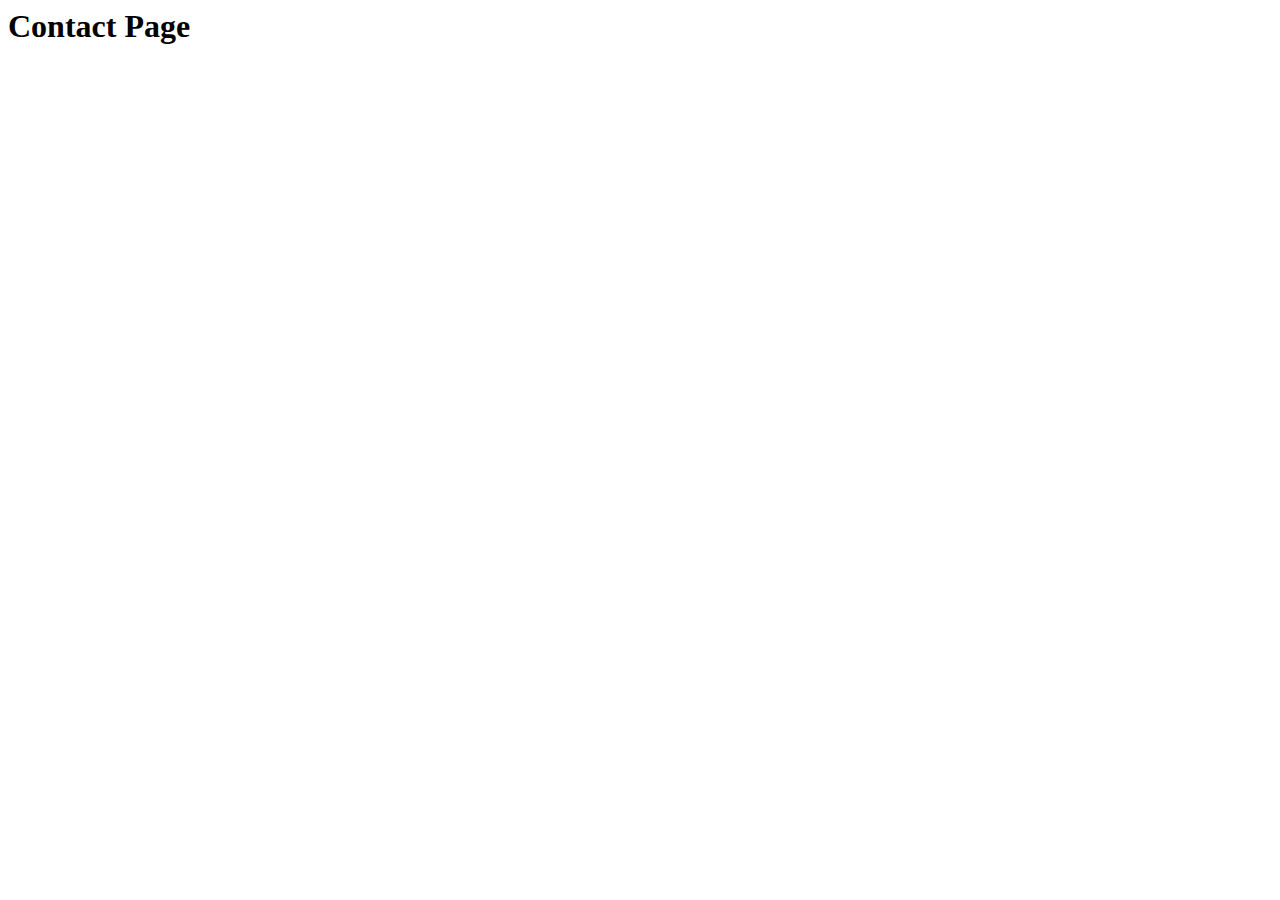
==== contact.html @ 05d84728 "fixed problem" ====
<html lang="en">
<head>
    <meta charset="UTF-8">
    <meta name="viewport" content="width=device-width, initial-scale=1.0">
    <title>Document</title>
</head>
<body>
    <h1>Contact Page</h1>
</body>
</html>
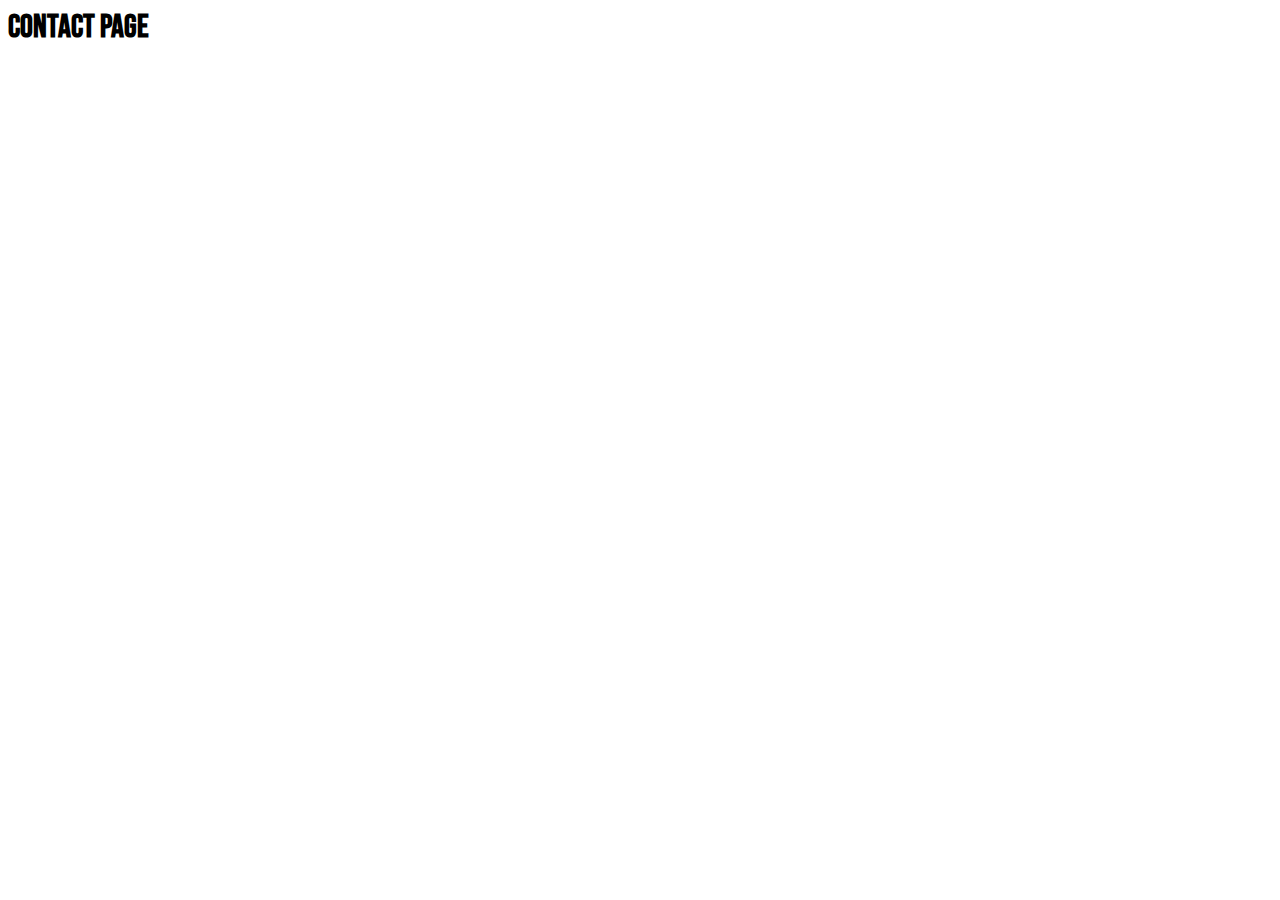
==== commit 18f731e5: "added bebas neue font" ====
--- a/contact.html
+++ b/contact.html
@@ -2,7 +2,9 @@
 <head>
     <meta charset="UTF-8">
     <meta name="viewport" content="width=device-width, initial-scale=1.0">
-    <title>Document</title>
+    <title>Vincent Rodriguez | Contact</title>
+    <link href='https://fonts.googleapis.com/css?family=Bebas Neue' rel='stylesheet'>
+    <link rel="stylesheet" href="style.css">
 </head>
 <body>
     <h1>Contact Page</h1>
--- a/style.css
+++ b/style.css
@@ -0,0 +1,3 @@
+* {
+    font-family: 'Bebas Neue';
+}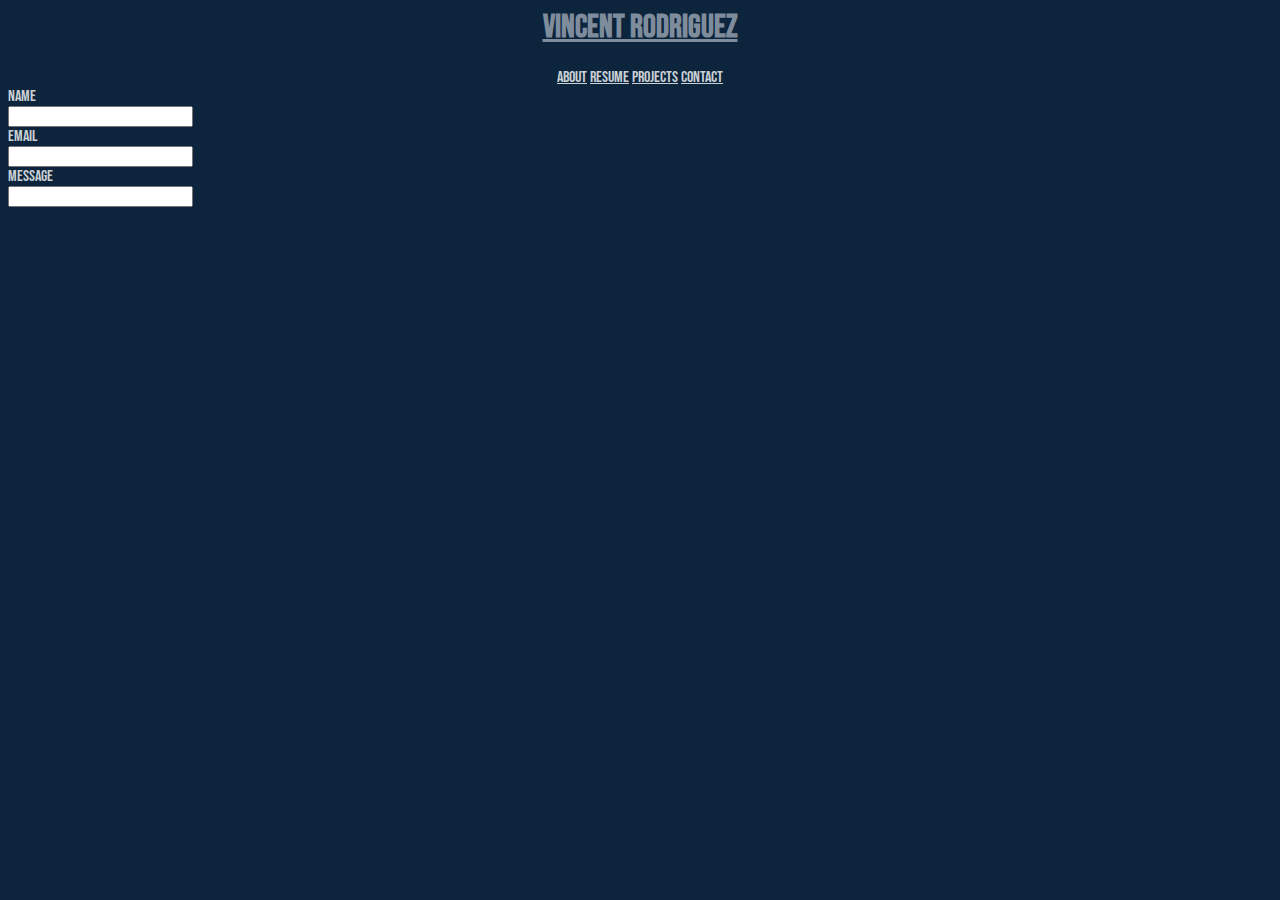
==== commit f6d6e584: "added contact form and styled css a bit. still need some work." ====
--- a/contact.html
+++ b/contact.html
@@ -3,10 +3,34 @@
     <meta charset="UTF-8">
     <meta name="viewport" content="width=device-width, initial-scale=1.0">
     <title>Vincent Rodriguez | Contact</title>
-    <link href='https://fonts.googleapis.com/css?family=Bebas Neue' rel='stylesheet'>
+    <link href='https://fonts.googleapis.com/css?family=Bebas Neue|Heebo' rel='stylesheet'>
     <link rel="stylesheet" href="style.css">
 </head>
 <body>
-    <h1>Contact Page</h1>
+    <header>
+        <h1><a href="index.html">Vincent Rodriguez</a></h1>
+
+        <!--Nav Bar-->
+        <div id="nav">
+            <a href="index.html">About</a>
+            <a href="resume.html">Resume</a>
+            <a href="projects.html">Projects</a>
+            <a href="contact.html">Contact</a>
+        </div>
+    </header>
+
+    <form id="contact-form">
+        <label for="full-name">Name</label>
+        <br>
+        <input type="text" name="full-name" id="full-name"></input>
+        <br>
+        <label for="email">Email</label>
+        <br>
+        <input type="text" name="email" id="email"></input>
+        <br>
+        <label for="message">Message</label>
+        <br>
+        <input type="text" name="message" id="message"></input>
+    </form>
 </body>
 </html>--- a/style.css
+++ b/style.css
@@ -1,3 +1,53 @@
-* {
+body {
+    background-color: #0c243c;
+}
+
+header {
+    color: #7E8C9C;
     font-family: 'Bebas Neue';
+    text-align: center;
+}
+
+#nav {
+    color: #C9D1D5;
+    font-family: 'Bebas Neue';
+    text-align: center;
+}
+
+#about {
+    color: #C9D1D5;
+    font-family: Heebo;
+    text-align: center;
+}
+
+#practice {
+    color: #C9D1D5;
+    font-family: Bebas Neue;
+    text-align: center;
+}
+
+#projects {
+    color: #C9D1D5;
+    font-family: Bebas Neue;
+    margin-left: auto;
+    margin-right: auto;
+}
+
+form {
+    color: #C9D1D5;
+    font-family: Bebas Neue;
+}
+
+a {
+    color: inherit;
+}
+
+h1, h2, h3 {
+    color: #7E8C9C;
+    font-family: 'Bebas Neue';
+}
+
+p, li {
+    color: #C9D1D5;
+    font-family: Heebo;
 }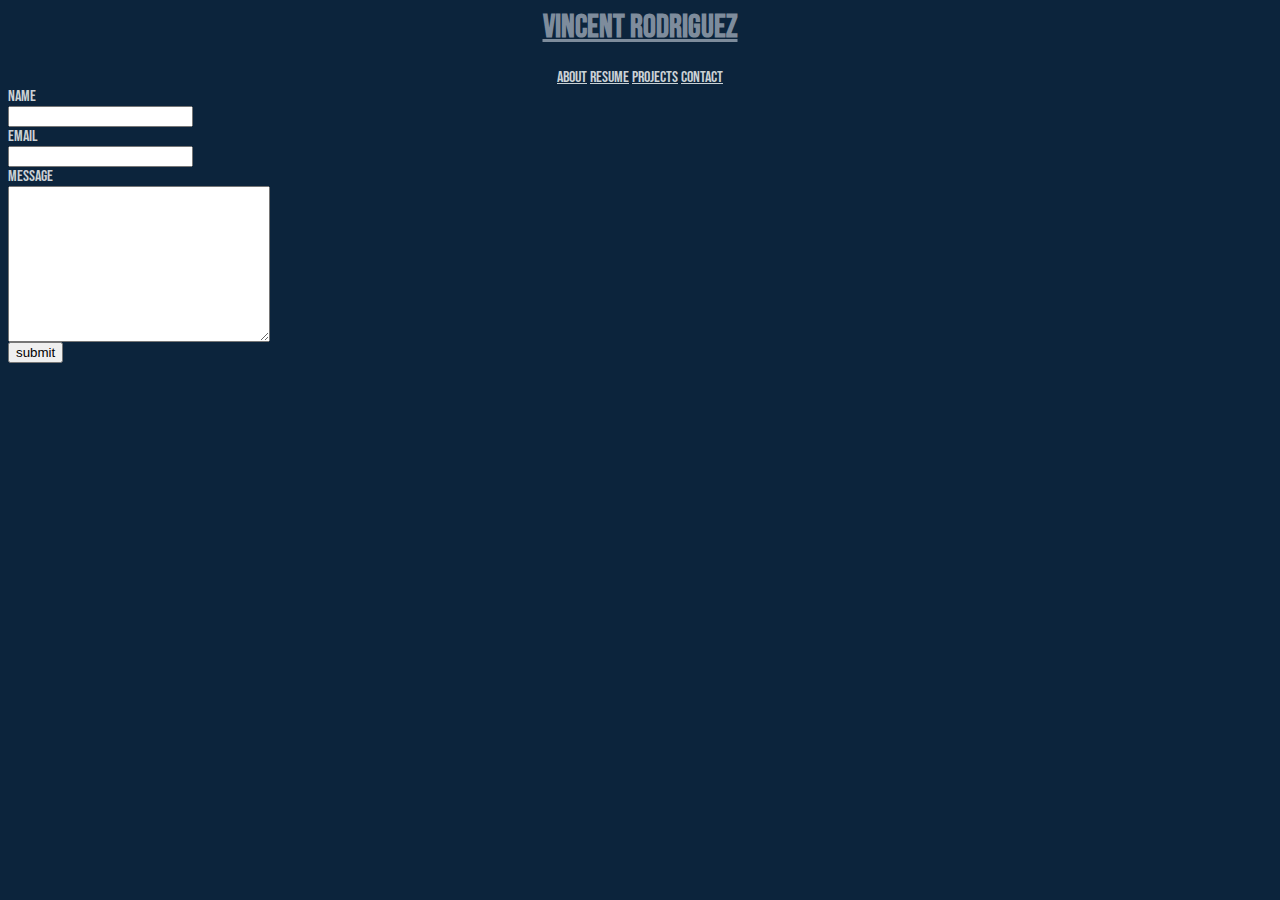
==== commit 82b33706: "added forms and cleaned up the code on contact html" ====
--- a/contact.html
+++ b/contact.html
@@ -20,17 +20,27 @@
     </header>
 
     <form id="contact-form">
-        <label for="full-name">Name</label>
-        <br>
-        <input type="text" name="full-name" id="full-name"></input>
-        <br>
-        <label for="email">Email</label>
-        <br>
-        <input type="text" name="email" id="email"></input>
-        <br>
-        <label for="message">Message</label>
-        <br>
-        <input type="text" name="message" id="message"></input>
+        <section class="name-input">
+            <label for="full-name">Name</label>
+            <br>
+            <input type="text" name="full-name" id="full-name">
+        </section>
+
+        <section class="email-input">
+            <label for="email">Email</label>
+            <br>
+            <input type="text" name="email" id="email"></input>
+        </section>
+
+        <section class="message-input">
+            <label for="message">Message</label>
+            <br>
+            <textarea  id="message" name="message" cols="30" rows="10"></textarea>
+        </section>
+        
+        <section class="submission">
+            <input type="submit" value="submit">
+        </section>
     </form>
 </body>
 </html>--- a/style.css
+++ b/style.css
@@ -6,6 +6,13 @@
     color: #7E8C9C;
     font-family: 'Bebas Neue';
     text-align: center;
+}
+
+#footer {
+    position: absolute;
+    bottom: 0;
+    text-align: center;
+    width: 99.6%;
 }
 
 #nav {
